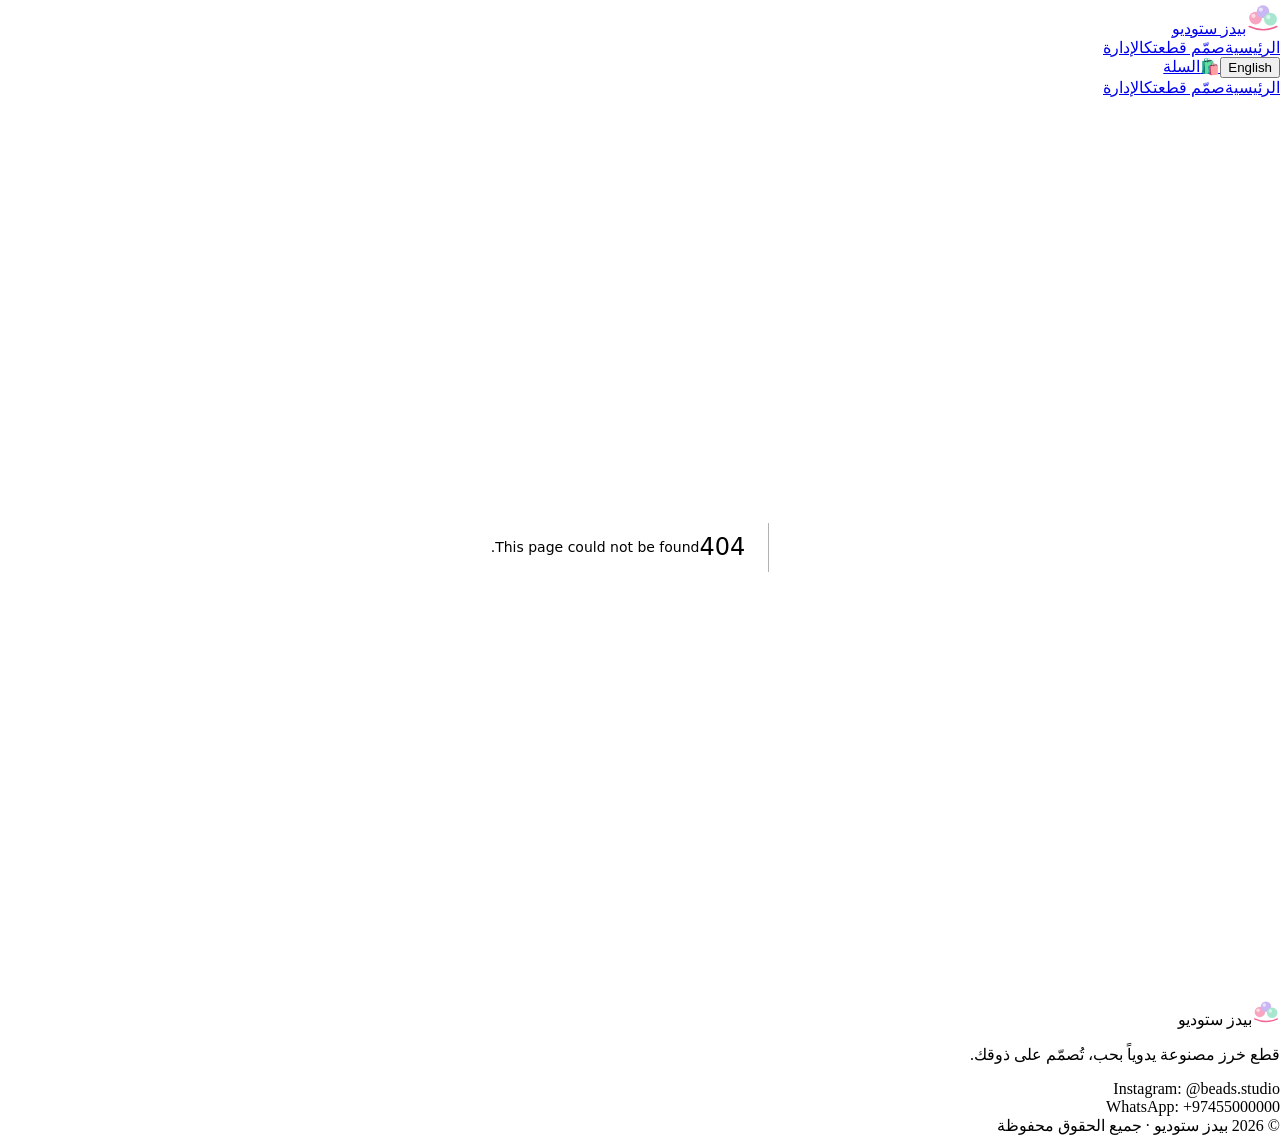
==== 404/index.html @ 88b54ea6 "Demo build 2026-09-20" ====
<!DOCTYPE html><html lang="ar" dir="rtl" class="cairo_b535d4c3-module__W_Rymq__variable nunito_2c63e403-module__JGQZ3W__variable h-full antialiased"><head><meta charSet="utf-8"/><meta name="viewport" content="width=device-width, initial-scale=1"/><link rel="stylesheet" href="/beads-demo/_next/static/chunks/0k03ow-8j-v8b.css" data-precedence="next"/><link rel="preload" as="script" fetchPriority="low" href="/beads-demo/_next/static/chunks/310vm2bl3xxpt.js"/><script src="/beads-demo/_next/static/chunks/19mx3mg6lkumu.js" async=""></script><script src="/beads-demo/_next/static/chunks/27t_qfc-3_lzs.js" async=""></script><script src="/beads-demo/_next/static/chunks/1hezn1ekq6neb.js" async=""></script><script src="/beads-demo/_next/static/chunks/turbopack-12k1z1zumoddk.js" async=""></script><script src="/beads-demo/_next/static/chunks/3fntmmi971322.js" async=""></script><script src="/beads-demo/_next/static/chunks/045bcnc6jk7ru.js" async=""></script><meta name="robots" content="noindex"/><title>Beads Studio — صمّم قطعتك خرزة خرزة</title><meta name="description" content="قطع خرز مصنوعة يدوياً: قلم، ميدالية، مرآة — تصمّمها بنفسك وتطلبها."/><link rel="icon" href="/beads-demo/favicon.ico?favicon.2vob68tjqpejf.ico" sizes="256x256" type="image/x-icon"/><meta name="next-size-adjust" content=""/><title>404: This page could not be found.</title><script src="/beads-demo/_next/static/chunks/0cz1d0mv5g_q7.js" noModule=""></script></head><body class="min-h-full flex flex-col bg-dots"><div hidden=""><!--$--><!--/$--></div><header class="sticky top-0 z-40 backdrop-blur bg-bg/80 border-b border-line"><div class="max-w-6xl mx-auto px-4 sm:px-6 h-16 flex items-center justify-between gap-3"><a class="flex items-center gap-2 group" href="/beads-demo/"><span class="group-hover:rotate-6 transition-transform"><svg viewBox="0 0 64 64" width="34" height="34" aria-hidden="true"><circle cx="18" cy="34" r="12" fill="#F8A5C2"></circle><circle cx="32" cy="22" r="12" fill="#C9B6F2"></circle><circle cx="46" cy="36" r="12" fill="#A8E6CF"></circle><circle cx="14" cy="30" r="4" fill="#fff" fill-opacity="0.6"></circle><circle cx="28" cy="18" r="4" fill="#fff" fill-opacity="0.6"></circle><circle cx="42" cy="32" r="4" fill="#fff" fill-opacity="0.6"></circle><path d="M6 50 Q32 62 58 50" stroke="#F06292" stroke-width="3" fill="none" stroke-linecap="round"></path></svg></span><span class="font-extrabold text-lg leading-tight">بيدز ستوديو</span></a><nav class="hidden sm:flex items-center gap-1"><a class="btn btn-sm btn-ghost" href="/beads-demo/">الرئيسية</a><a class="btn btn-sm btn-ghost" href="/beads-demo/design/">صمّم قطعتك</a><a class="btn btn-sm btn-ghost" href="/beads-demo/admin/">الإدارة</a></nav><div class="flex items-center gap-2"><button type="button" class="btn btn-sm btn-secondary" aria-label="language">English</button><a class="btn btn-sm btn-primary relative" aria-label="السلة" href="/beads-demo/cart/"><span aria-hidden="true">🛍️</span><span class="hidden sm:inline">السلة</span></a></div></div><nav class="sm:hidden flex items-center justify-around border-t border-line px-2 py-1"><a class="btn btn-sm btn-ghost" href="/beads-demo/">الرئيسية</a><a class="btn btn-sm btn-ghost" href="/beads-demo/design/">صمّم قطعتك</a><a class="btn btn-sm btn-ghost" href="/beads-demo/admin/">الإدارة</a></nav></header><main class="flex-1"><div style="font-family:system-ui,&quot;Segoe UI&quot;,Roboto,Helvetica,Arial,sans-serif,&quot;Apple Color Emoji&quot;,&quot;Segoe UI Emoji&quot;;height:100vh;text-align:center;display:flex;flex-direction:column;align-items:center;justify-content:center"><div><style>body{color:#000;background:#fff;margin:0}.next-error-h1{border-right:1px solid rgba(0,0,0,.3)}@media (prefers-color-scheme:dark){body{color:#fff;background:#000}.next-error-h1{border-right:1px solid rgba(255,255,255,.3)}}</style><h1 class="next-error-h1" style="display:inline-block;margin:0 20px 0 0;padding:0 23px 0 0;font-size:24px;font-weight:500;vertical-align:top;line-height:49px">404</h1><div style="display:inline-block"><h2 style="font-size:14px;font-weight:400;line-height:49px;margin:0">This page could not be found.</h2></div></div></div><!--$--><!--/$--></main><footer class="mt-16 border-t border-line bg-surface"><div class="max-w-6xl mx-auto px-4 sm:px-6 py-10 grid gap-6 sm:grid-cols-3 items-start"><div class="sm:col-span-2"><div class="flex items-center gap-2"><svg viewBox="0 0 64 64" width="28" height="28" aria-hidden="true"><circle cx="18" cy="34" r="12" fill="#F8A5C2"></circle><circle cx="32" cy="22" r="12" fill="#C9B6F2"></circle><circle cx="46" cy="36" r="12" fill="#A8E6CF"></circle><circle cx="14" cy="30" r="4" fill="#fff" fill-opacity="0.6"></circle><circle cx="28" cy="18" r="4" fill="#fff" fill-opacity="0.6"></circle><circle cx="42" cy="32" r="4" fill="#fff" fill-opacity="0.6"></circle><path d="M6 50 Q32 62 58 50" stroke="#F06292" stroke-width="3" fill="none" stroke-linecap="round"></path></svg><span class="font-extrabold">بيدز ستوديو</span></div><p class="mt-2 text-ink-soft max-w-md">قطع خرز مصنوعة يدوياً بحب، تُصمّم على ذوقك.</p></div><div class="text-sm text-ink-soft space-y-1"><div>Instagram: <span class="num font-bold text-ink">@<!-- -->beads.studio</span></div><div>WhatsApp: <span class="num font-bold text-ink">+<!-- -->97455000000</span></div></div></div><div class="text-center text-xs text-ink-soft pb-6">© <span class="num">2026</span> <!-- -->بيدز ستوديو<!-- --> · <!-- -->جميع الحقوق محفوظة</div></footer><script src="/beads-demo/_next/static/chunks/310vm2bl3xxpt.js" id="_R_" async=""></script><script>(self.__next_f=self.__next_f||[]).push([0])</script><script>self.__next_f.push([1,"1:\"$Sreact.fragment\"\n2:I[33499,[\"/beads-demo/_next/static/chunks/3fntmmi971322.js\",\"/beads-demo/_next/static/chunks/045bcnc6jk7ru.js\"],\"LangProvider\"]\n3:I[41447,[\"/beads-demo/_next/static/chunks/3fntmmi971322.js\",\"/beads-demo/_next/static/chunks/045bcnc6jk7ru.js\"],\"StoreProvider\"]\n4:I[23676,[\"/beads-demo/_next/static/chunks/3fntmmi971322.js\",\"/beads-demo/_next/static/chunks/045bcnc6jk7ru.js\"],\"Header\"]\n5:I[39756,[\"/beads-demo/_next/static/chunks/3fntmmi971322.js\",\"/beads-demo/_next/static/chunks/045bcnc6jk7ru.js\"],\"default\"]\n6:I[37457,[\"/beads-demo/_next/static/chunks/3fntmmi971322.js\",\"/beads-demo/_next/static/chunks/045bcnc6jk7ru.js\"],\"default\"]\n7:I[23676,[\"/beads-demo/_next/static/chunks/3fntmmi971322.js\",\"/beads-demo/_next/static/chunks/045bcnc6jk7ru.js\"],\"Footer\"]\n8:I[97367,[\"/beads-demo/_next/static/chunks/3fntmmi971322.js\",\"/beads-demo/_next/static/chunks/045bcnc6jk7ru.js\"],\"OutletBoundary\"]\n9:\"$Sreact.suspense\"\nc:I[97367,[\"/beads-demo/_next/static/chunks/3fntmmi971322.js\",\"/beads-demo/_next/static/chunks/045bcnc6jk7ru.js\"],\"ViewportBoundary\"]\ne:I[97367,[\"/beads-demo/_next/static/chunks/3fntmmi971322.js\",\"/beads-demo/_next/static/chunks/045bcnc6jk7ru.js\"],\"MetadataBoundary\"]\n10:I[68027,[\"/beads-demo/_next/static/chunks/3fntmmi971322.js\",\"/beads-demo/_next/static/chunks/045bcnc6jk7ru.js\"],\"default\",1]\n:HL[\"/beads-demo/_next/static/chunks/0k03ow-8j-v8b.css\",\"style\"]\nb:X\n0:{\"P\":null,\"c\":[\"\",\"_not-found\",\"\"],\"q\":\"\",\"i\":false,\"f\":[[[\"\",{\"children\":[\"/_not-found\",{\"children\":[\"__PAGE__\",{},\"$undefined\",\"$undefined\",4608]},\"$undefined\",\"$undefined\",4608]},\"$undefined\",\"$undefined\",4624],[[\"$\",\"$1\",\"c\",{\"children\":[[[\"$\",\"link\",\"0\",{\"rel\":\"stylesheet\",\"href\":\"/beads-demo/_next/static/chunks/0k03ow-8j-v8b.css\",\"precedence\":\"next\",\"crossOrigin\":\"$undefined\",\"nonce\":\"$undefined\"}],[\"$\",\"script\",\"script-0\",{\"src\":\"/beads-demo/_next/static/chunks/3fntmmi971322.js\",\"async\":true,\"nonce\":\"$undefined\"}],[\"$\",\"script\",\"script-1\",{\"src\":\"/beads-demo/_next/static/chunks/045bcnc6jk7ru.js\",\"async\":true,\"nonce\":\"$undefined\"}]],[\"$\",\"html\",null,{\"lang\":\"ar\",\"dir\":\"rtl\",\"className\":\"cairo_b535d4c3-module__W_Rymq__variable nunito_2c63e403-module__JGQZ3W__variable h-full antialiased\",\"children\":[\"$\",\"body\",null,{\"className\":\"min-h-full flex flex-col bg-dots\",\"children\":[\"$\",\"$L2\",null,{\"children\":[\"$\",\"$L3\",null,{\"children\":[[\"$\",\"$L4\",null,{}],[\"$\",\"main\",null,{\"className\":\"flex-1\",\"children\":[\"$\",\"$L5\",null,{\"parallelRouterKey\":\"children\",\"error\":\"$undefined\",\"errorStyles\":\"$undefined\",\"errorScripts\":\"$undefined\",\"template\":[\"$\",\"$L6\",null,{}],\"templateStyles\":\"$undefined\",\"templateScripts\":\"$undefined\",\"notFound\":[[[\"$\",\"title\",null,{\"children\":\"404: This page could not be found.\"}],[\"$\",\"div\",null,{\"style\":{\"fontFamily\":\"system-ui,\\\"Segoe UI\\\",Roboto,Helvetica,Arial,sans-serif,\\\"Apple Color Emoji\\\",\\\"Segoe UI Emoji\\\"\",\"height\":\"100vh\",\"textAlign\":\"center\",\"display\":\"flex\",\"flexDirection\":\"column\",\"alignItems\":\"center\",\"justifyContent\":\"center\"},\"children\":[\"$\",\"div\",null,{\"children\":[[\"$\",\"style\",null,{\"dangerouslySetInnerHTML\":{\"__html\":\"body{color:#000;background:#fff;margin:0}.next-error-h1{border-right:1px solid rgba(0,0,0,.3)}@media (prefers-color-scheme:dark){body{color:#fff;background:#000}.next-error-h1{border-right:1px solid rgba(255,255,255,.3)}}\"}}],[\"$\",\"h1\",null,{\"className\":\"next-error-h1\",\"style\":{\"display\":\"inline-block\",\"margin\":\"0 20px 0 0\",\"padding\":\"0 23px 0 0\",\"fontSize\":24,\"fontWeight\":500,\"verticalAlign\":\"top\",\"lineHeight\":\"49px\"},\"children\":404}],[\"$\",\"div\",null,{\"style\":{\"display\":\"inline-block\"},\"children\":[\"$\",\"h2\",null,{\"style\":{\"fontSize\":14,\"fontWeight\":400,\"lineHeight\":\"49px\",\"margin\":0},\"children\":\"This page could not be found.\"}]}]]}]}]],[]],\"forbidden\":\"$undefined\",\"unauthorized\":\"$undefined\"}]}],[\"$\",\"$L7\",null,{}]]}]}]}]}]]}],{\"children\":[[\"$\",\"$1\",\"c\",{\"children\":[null,[\"$\",\"$L5\",null,{\"parallelRouterKey\":\"children\",\"error\":\"$undefined\",\"errorStyles\":\"$undefined\",\"errorScripts\":\"$undefined\",\"template\":[\"$\",\"$L6\",null,{}],\"templateStyles\":\"$undefined\",\"templateScripts\":\"$undefined\",\"notFound\":\"$undefined\",\"forbidden\":\"$undefined\",\"unauthorized\":\"$undefined\"}]]}],{\"children\":[[\"$\",\"$1\",\"c\",{\"children\":[[[\"$\",\"title\",null,{\"children\":\"404: This page could not be found.\"}],[\"$\",\"div\",null,{\"style\":\"$0:f:0:1:0:props:children:1:props:children:props:children:props:children:props:children:1:props:children:props:notFound:0:1:props:style\",\"children\":[\"$\",\"div\",null,{\"children\":[[\"$\",\"style\",null,{\"dangerouslySetInnerHTML\":{\"__html\":\"body{color:#000;background:#fff;margin:0}.next-error-h1{border-right:1px solid rgba(0,0,0,.3)}@media (prefers-color-scheme:dark){body{color:#fff;background:#000}.next-error-h1{border-right:1px solid rgba(255,255,255,.3)}}\"}}],[\"$\",\"h1\",null,{\"className\":\"next-error-h1\",\"style\":\"$0:f:0:1:0:props:children:1:props:children:props:children:props:children:props:children:1:props:children:props:notFound:0:1:props:children:props:children:1:props:style\",\"children\":404}],[\"$\",\"div\",null,{\"style\":\"$0:f:0:1:0:props:children:1:props:children:props:children:props:children:props:children:1:props:children:props:notFound:0:1:props:children:props:children:2:props:style\",\"children\":[\"$\",\"h2\",null,{\"style\":\"$0:f:0:1:0:props:children:1:props:children:props:children:props:children:props:children:1:props:children:props:notFound:0:1:props:children:props:children:2:props:children:props:style\",\"children\":\"This page could not be found.\"}]}]]}]}]],null,[\"$\",\"$L8\",null,{\"children\":[\"$\",\"$9\",null,{\"name\":\"Next.MetadataOutlet\",\"children\":\"$@a\"}]}]]}],{},null,false,null]},null,false,\"$b\"]},null,false,null],[\"$\",\"$1\",\"h\",{\"children\":[[\"$\",\"meta\",null,{\"name\":\"robots\",\"content\":\"noindex\"}],[\"$\",\"$Lc\",null,{\"children\":\"$Ld\"}],[\"$\",\"div\",null,{\"hidden\":true,\"children\":[\"$\",\"$Le\",null,{\"children\":[\"$\",\"$9\",null,{\"name\":\"Next.Metadata\",\"children\":\"$Lf\"}]}]}],[\"$\",\"meta\",null,{\"name\":\"next-size-adjust\",\"content\":\"\"}]]}],false]],\"m\":\"$undefined\",\"G\":[\"$10\",[[\"$\",\"link\",\"0\",{\"rel\":\"stylesheet\",\"href\":\"/beads-demo/_next/static/chunks/0k03ow-8j-v8b.css\",\"precedence\":\"next\",\"crossOrigin\":\"$undefined\",\"nonce\":\"$undefined\"}]]],\"S\":true,\"h\":null,\"r\":\"$undefined\",\"s\":\"$undefined\",\"a\":\"$undefined\",\"l\":\"$undefined\",\"p\":\"$undefined\",\"d\":\"$undefined\",\"b\":\"n_n3MdH6EpPowkuiRdaFo\"}\nb:C\nd:[[\"$\",\"meta\",\"0\",{\"charSet\":\"utf-8\"}],[\"$\",\"meta\",\"1\",{\"name\":\"viewport\",\"content\":\"width=device-width, initial-scale=1\"}]]\n11:I[27201,[\"/beads-demo/_next/static/chunks/3fntmmi971322.js\",\"/beads-demo/_next/static/chunks/045bcnc6jk7ru.js\"],\"IconMark\"]\na:null\nf:[[\"$\",\"title\",\"0\",{\"children\":\"Beads Studio — صمّم قطعتك خرزة خرزة\"}],[\"$\",\"meta\",\"1\",{\"name\":\"description\",\"content\":\"قطع خرز مصنوعة يدوياً: قلم، ميدالية، مرآة — تصمّمها بنفسك وتطلبها.\"}],[\"$\",\"link\",\"2\",{\"rel\":\"icon\",\"href\":\"/beads-demo/favicon.ico?favicon.2vob68tjqpejf.ico\",\"sizes\":\"256x256\",\"type\":\"image/x-icon\"}],[\"$\",\"$L11\",\"3\",{}]]\n"])</script></body></html>
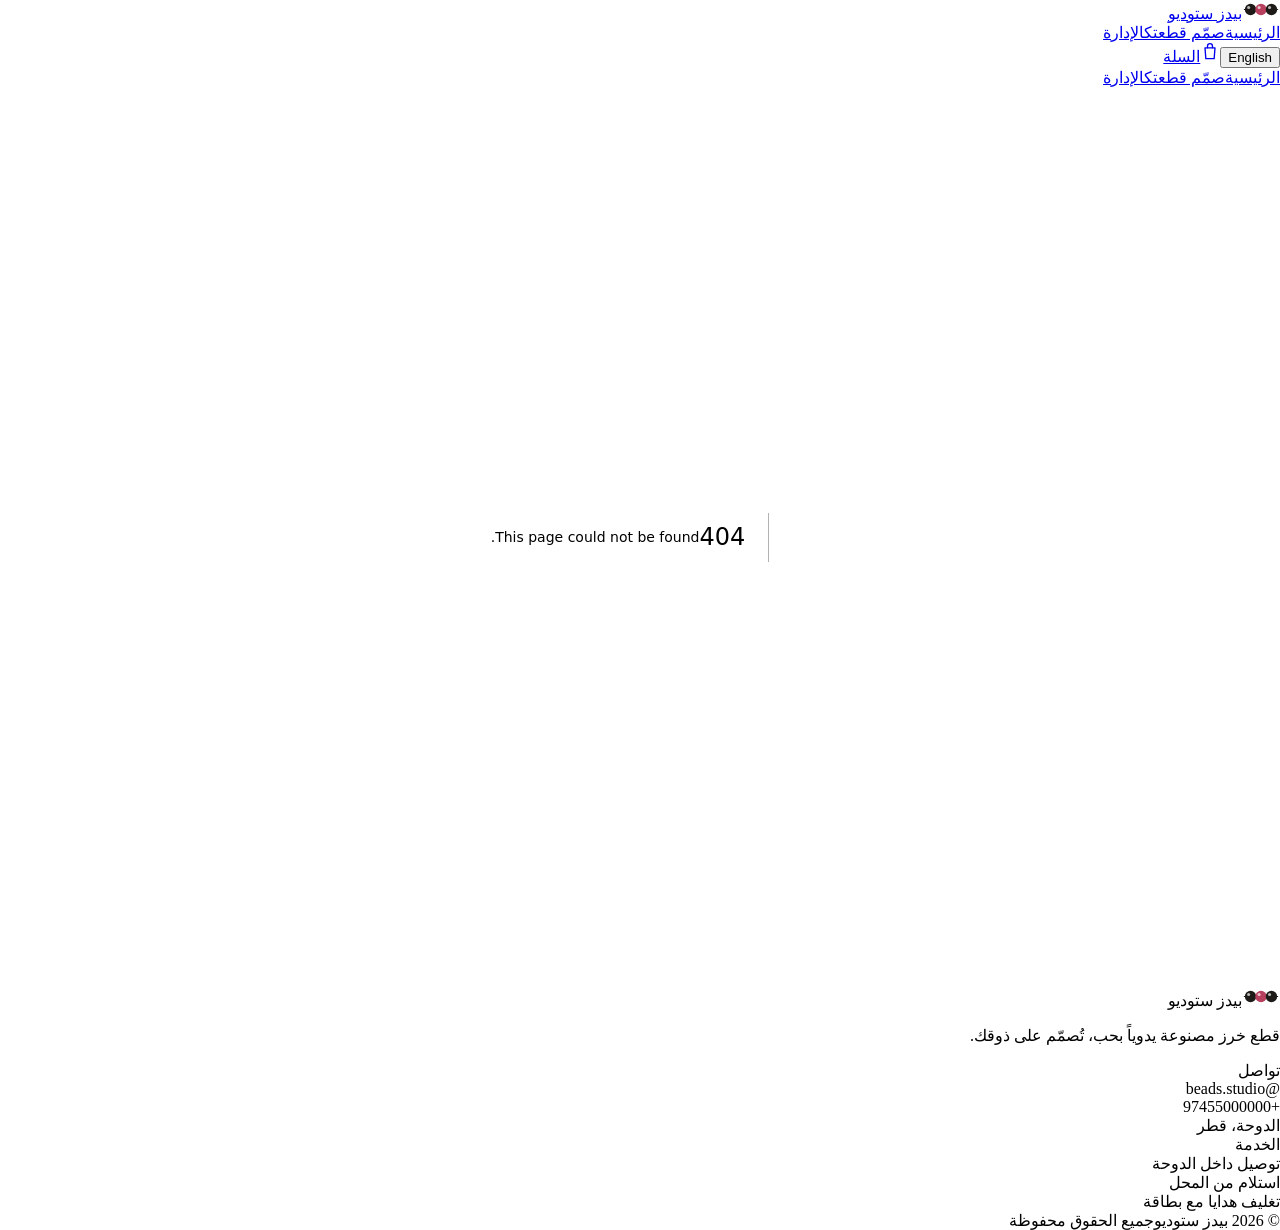
==== commit 074f2f95: "Demo build 2026-09-20T19:35Z — editorial redesign" ====
--- a/404/index.html
+++ b/404/index.html
@@ -1 +1 @@
-<!DOCTYPE html><html lang="ar" dir="rtl" class="cairo_b535d4c3-module__W_Rymq__variable nunito_2c63e403-module__JGQZ3W__variable h-full antialiased"><head><meta charSet="utf-8"/><meta name="viewport" content="width=device-width, initial-scale=1"/><link rel="stylesheet" href="/beads-demo/_next/static/chunks/0k03ow-8j-v8b.css" data-precedence="next"/><link rel="preload" as="script" fetchPriority="low" href="/beads-demo/_next/static/chunks/310vm2bl3xxpt.js"/><script src="/beads-demo/_next/static/chunks/19mx3mg6lkumu.js" async=""></script><script src="/beads-demo/_next/static/chunks/27t_qfc-3_lzs.js" async=""></script><script src="/beads-demo/_next/static/chunks/1hezn1ekq6neb.js" async=""></script><script src="/beads-demo/_next/static/chunks/turbopack-12k1z1zumoddk.js" async=""></script><script src="/beads-demo/_next/static/chunks/3fntmmi971322.js" async=""></script><script src="/beads-demo/_next/static/chunks/045bcnc6jk7ru.js" async=""></script><meta name="robots" content="noindex"/><title>Beads Studio — صمّم قطعتك خرزة خرزة</title><meta name="description" content="قطع خرز مصنوعة يدوياً: قلم، ميدالية، مرآة — تصمّمها بنفسك وتطلبها."/><link rel="icon" href="/beads-demo/favicon.ico?favicon.2vob68tjqpejf.ico" sizes="256x256" type="image/x-icon"/><meta name="next-size-adjust" content=""/><title>404: This page could not be found.</title><script src="/beads-demo/_next/static/chunks/0cz1d0mv5g_q7.js" noModule=""></script></head><body class="min-h-full flex flex-col bg-dots"><div hidden=""><!--$--><!--/$--></div><header class="sticky top-0 z-40 backdrop-blur bg-bg/80 border-b border-line"><div class="max-w-6xl mx-auto px-4 sm:px-6 h-16 flex items-center justify-between gap-3"><a class="flex items-center gap-2 group" href="/beads-demo/"><span class="group-hover:rotate-6 transition-transform"><svg viewBox="0 0 64 64" width="34" height="34" aria-hidden="true"><circle cx="18" cy="34" r="12" fill="#F8A5C2"></circle><circle cx="32" cy="22" r="12" fill="#C9B6F2"></circle><circle cx="46" cy="36" r="12" fill="#A8E6CF"></circle><circle cx="14" cy="30" r="4" fill="#fff" fill-opacity="0.6"></circle><circle cx="28" cy="18" r="4" fill="#fff" fill-opacity="0.6"></circle><circle cx="42" cy="32" r="4" fill="#fff" fill-opacity="0.6"></circle><path d="M6 50 Q32 62 58 50" stroke="#F06292" stroke-width="3" fill="none" stroke-linecap="round"></path></svg></span><span class="font-extrabold text-lg leading-tight">بيدز ستوديو</span></a><nav class="hidden sm:flex items-center gap-1"><a class="btn btn-sm btn-ghost" href="/beads-demo/">الرئيسية</a><a class="btn btn-sm btn-ghost" href="/beads-demo/design/">صمّم قطعتك</a><a class="btn btn-sm btn-ghost" href="/beads-demo/admin/">الإدارة</a></nav><div class="flex items-center gap-2"><button type="button" class="btn btn-sm btn-secondary" aria-label="language">English</button><a class="btn btn-sm btn-primary relative" aria-label="السلة" href="/beads-demo/cart/"><span aria-hidden="true">🛍️</span><span class="hidden sm:inline">السلة</span></a></div></div><nav class="sm:hidden flex items-center justify-around border-t border-line px-2 py-1"><a class="btn btn-sm btn-ghost" href="/beads-demo/">الرئيسية</a><a class="btn btn-sm btn-ghost" href="/beads-demo/design/">صمّم قطعتك</a><a class="btn btn-sm btn-ghost" href="/beads-demo/admin/">الإدارة</a></nav></header><main class="flex-1"><div style="font-family:system-ui,&quot;Segoe UI&quot;,Roboto,Helvetica,Arial,sans-serif,&quot;Apple Color Emoji&quot;,&quot;Segoe UI Emoji&quot;;height:100vh;text-align:center;display:flex;flex-direction:column;align-items:center;justify-content:center"><div><style>body{color:#000;background:#fff;margin:0}.next-error-h1{border-right:1px solid rgba(0,0,0,.3)}@media (prefers-color-scheme:dark){body{color:#fff;background:#000}.next-error-h1{border-right:1px solid rgba(255,255,255,.3)}}</style><h1 class="next-error-h1" style="display:inline-block;margin:0 20px 0 0;padding:0 23px 0 0;font-size:24px;font-weight:500;vertical-align:top;line-height:49px">404</h1><div style="display:inline-block"><h2 style="font-size:14px;font-weight:400;line-height:49px;margin:0">This page could not be found.</h2></div></div></div><!--$--><!--/$--></main><footer class="mt-16 border-t border-line bg-surface"><div class="max-w-6xl mx-auto px-4 sm:px-6 py-10 grid gap-6 sm:grid-cols-3 items-start"><div class="sm:col-span-2"><div class="flex items-center gap-2"><svg viewBox="0 0 64 64" width="28" height="28" aria-hidden="true"><circle cx="18" cy="34" r="12" fill="#F8A5C2"></circle><circle cx="32" cy="22" r="12" fill="#C9B6F2"></circle><circle cx="46" cy="36" r="12" fill="#A8E6CF"></circle><circle cx="14" cy="30" r="4" fill="#fff" fill-opacity="0.6"></circle><circle cx="28" cy="18" r="4" fill="#fff" fill-opacity="0.6"></circle><circle cx="42" cy="32" r="4" fill="#fff" fill-opacity="0.6"></circle><path d="M6 50 Q32 62 58 50" stroke="#F06292" stroke-width="3" fill="none" stroke-linecap="round"></path></svg><span class="font-extrabold">بيدز ستوديو</span></div><p class="mt-2 text-ink-soft max-w-md">قطع خرز مصنوعة يدوياً بحب، تُصمّم على ذوقك.</p></div><div class="text-sm text-ink-soft space-y-1"><div>Instagram: <span class="num font-bold text-ink">@<!-- -->beads.studio</span></div><div>WhatsApp: <span class="num font-bold text-ink">+<!-- -->97455000000</span></div></div></div><div class="text-center text-xs text-ink-soft pb-6">© <span class="num">2026</span> <!-- -->بيدز ستوديو<!-- --> · <!-- -->جميع الحقوق محفوظة</div></footer><script src="/beads-demo/_next/static/chunks/310vm2bl3xxpt.js" id="_R_" async=""></script><script>(self.__next_f=self.__next_f||[]).push([0])</script><script>self.__next_f.push([1,"1:\"$Sreact.fragment\"\n2:I[33499,[\"/beads-demo/_next/static/chunks/3fntmmi971322.js\",\"/beads-demo/_next/static/chunks/045bcnc6jk7ru.js\"],\"LangProvider\"]\n3:I[41447,[\"/beads-demo/_next/static/chunks/3fntmmi971322.js\",\"/beads-demo/_next/static/chunks/045bcnc6jk7ru.js\"],\"StoreProvider\"]\n4:I[23676,[\"/beads-demo/_next/static/chunks/3fntmmi971322.js\",\"/beads-demo/_next/static/chunks/045bcnc6jk7ru.js\"],\"Header\"]\n5:I[39756,[\"/beads-demo/_next/static/chunks/3fntmmi971322.js\",\"/beads-demo/_next/static/chunks/045bcnc6jk7ru.js\"],\"default\"]\n6:I[37457,[\"/beads-demo/_next/static/chunks/3fntmmi971322.js\",\"/beads-demo/_next/static/chunks/045bcnc6jk7ru.js\"],\"default\"]\n7:I[23676,[\"/beads-demo/_next/static/chunks/3fntmmi971322.js\",\"/beads-demo/_next/static/chunks/045bcnc6jk7ru.js\"],\"Footer\"]\n8:I[97367,[\"/beads-demo/_next/static/chunks/3fntmmi971322.js\",\"/beads-demo/_next/static/chunks/045bcnc6jk7ru.js\"],\"OutletBoundary\"]\n9:\"$Sreact.suspense\"\nc:I[97367,[\"/beads-demo/_next/static/chunks/3fntmmi971322.js\",\"/beads-demo/_next/static/chunks/045bcnc6jk7ru.js\"],\"ViewportBoundary\"]\ne:I[97367,[\"/beads-demo/_next/static/chunks/3fntmmi971322.js\",\"/beads-demo/_next/static/chunks/045bcnc6jk7ru.js\"],\"MetadataBoundary\"]\n10:I[68027,[\"/beads-demo/_next/static/chunks/3fntmmi971322.js\",\"/beads-demo/_next/static/chunks/045bcnc6jk7ru.js\"],\"default\",1]\n:HL[\"/beads-demo/_next/static/chunks/0k03ow-8j-v8b.css\",\"style\"]\nb:X\n0:{\"P\":null,\"c\":[\"\",\"_not-found\",\"\"],\"q\":\"\",\"i\":false,\"f\":[[[\"\",{\"children\":[\"/_not-found\",{\"children\":[\"__PAGE__\",{},\"$undefined\",\"$undefined\",4608]},\"$undefined\",\"$undefined\",4608]},\"$undefined\",\"$undefined\",4624],[[\"$\",\"$1\",\"c\",{\"children\":[[[\"$\",\"link\",\"0\",{\"rel\":\"stylesheet\",\"href\":\"/beads-demo/_next/static/chunks/0k03ow-8j-v8b.css\",\"precedence\":\"next\",\"crossOrigin\":\"$undefined\",\"nonce\":\"$undefined\"}],[\"$\",\"script\",\"script-0\",{\"src\":\"/beads-demo/_next/static/chunks/3fntmmi971322.js\",\"async\":true,\"nonce\":\"$undefined\"}],[\"$\",\"script\",\"script-1\",{\"src\":\"/beads-demo/_next/static/chunks/045bcnc6jk7ru.js\",\"async\":true,\"nonce\":\"$undefined\"}]],[\"$\",\"html\",null,{\"lang\":\"ar\",\"dir\":\"rtl\",\"className\":\"cairo_b535d4c3-module__W_Rymq__variable nunito_2c63e403-module__JGQZ3W__variable h-full antialiased\",\"children\":[\"$\",\"body\",null,{\"className\":\"min-h-full flex flex-col bg-dots\",\"children\":[\"$\",\"$L2\",null,{\"children\":[\"$\",\"$L3\",null,{\"children\":[[\"$\",\"$L4\",null,{}],[\"$\",\"main\",null,{\"className\":\"flex-1\",\"children\":[\"$\",\"$L5\",null,{\"parallelRouterKey\":\"children\",\"error\":\"$undefined\",\"errorStyles\":\"$undefined\",\"errorScripts\":\"$undefined\",\"template\":[\"$\",\"$L6\",null,{}],\"templateStyles\":\"$undefined\",\"templateScripts\":\"$undefined\",\"notFound\":[[[\"$\",\"title\",null,{\"children\":\"404: This page could not be found.\"}],[\"$\",\"div\",null,{\"style\":{\"fontFamily\":\"system-ui,\\\"Segoe UI\\\",Roboto,Helvetica,Arial,sans-serif,\\\"Apple Color Emoji\\\",\\\"Segoe UI Emoji\\\"\",\"height\":\"100vh\",\"textAlign\":\"center\",\"display\":\"flex\",\"flexDirection\":\"column\",\"alignItems\":\"center\",\"justifyContent\":\"center\"},\"children\":[\"$\",\"div\",null,{\"children\":[[\"$\",\"style\",null,{\"dangerouslySetInnerHTML\":{\"__html\":\"body{color:#000;background:#fff;margin:0}.next-error-h1{border-right:1px solid rgba(0,0,0,.3)}@media (prefers-color-scheme:dark){body{color:#fff;background:#000}.next-error-h1{border-right:1px solid rgba(255,255,255,.3)}}\"}}],[\"$\",\"h1\",null,{\"className\":\"next-error-h1\",\"style\":{\"display\":\"inline-block\",\"margin\":\"0 20px 0 0\",\"padding\":\"0 23px 0 0\",\"fontSize\":24,\"fontWeight\":500,\"verticalAlign\":\"top\",\"lineHeight\":\"49px\"},\"children\":404}],[\"$\",\"div\",null,{\"style\":{\"display\":\"inline-block\"},\"children\":[\"$\",\"h2\",null,{\"style\":{\"fontSize\":14,\"fontWeight\":400,\"lineHeight\":\"49px\",\"margin\":0},\"children\":\"This page could not be found.\"}]}]]}]}]],[]],\"forbidden\":\"$undefined\",\"unauthorized\":\"$undefined\"}]}],[\"$\",\"$L7\",null,{}]]}]}]}]}]]}],{\"children\":[[\"$\",\"$1\",\"c\",{\"children\":[null,[\"$\",\"$L5\",null,{\"parallelRouterKey\":\"children\",\"error\":\"$undefined\",\"errorStyles\":\"$undefined\",\"errorScripts\":\"$undefined\",\"template\":[\"$\",\"$L6\",null,{}],\"templateStyles\":\"$undefined\",\"templateScripts\":\"$undefined\",\"notFound\":\"$undefined\",\"forbidden\":\"$undefined\",\"unauthorized\":\"$undefined\"}]]}],{\"children\":[[\"$\",\"$1\",\"c\",{\"children\":[[[\"$\",\"title\",null,{\"children\":\"404: This page could not be found.\"}],[\"$\",\"div\",null,{\"style\":\"$0:f:0:1:0:props:children:1:props:children:props:children:props:children:props:children:1:props:children:props:notFound:0:1:props:style\",\"children\":[\"$\",\"div\",null,{\"children\":[[\"$\",\"style\",null,{\"dangerouslySetInnerHTML\":{\"__html\":\"body{color:#000;background:#fff;margin:0}.next-error-h1{border-right:1px solid rgba(0,0,0,.3)}@media (prefers-color-scheme:dark){body{color:#fff;background:#000}.next-error-h1{border-right:1px solid rgba(255,255,255,.3)}}\"}}],[\"$\",\"h1\",null,{\"className\":\"next-error-h1\",\"style\":\"$0:f:0:1:0:props:children:1:props:children:props:children:props:children:props:children:1:props:children:props:notFound:0:1:props:children:props:children:1:props:style\",\"children\":404}],[\"$\",\"div\",null,{\"style\":\"$0:f:0:1:0:props:children:1:props:children:props:children:props:children:props:children:1:props:children:props:notFound:0:1:props:children:props:children:2:props:style\",\"children\":[\"$\",\"h2\",null,{\"style\":\"$0:f:0:1:0:props:children:1:props:children:props:children:props:children:props:children:1:props:children:props:notFound:0:1:props:children:props:children:2:props:children:props:style\",\"children\":\"This page could not be found.\"}]}]]}]}]],null,[\"$\",\"$L8\",null,{\"children\":[\"$\",\"$9\",null,{\"name\":\"Next.MetadataOutlet\",\"children\":\"$@a\"}]}]]}],{},null,false,null]},null,false,\"$b\"]},null,false,null],[\"$\",\"$1\",\"h\",{\"children\":[[\"$\",\"meta\",null,{\"name\":\"robots\",\"content\":\"noindex\"}],[\"$\",\"$Lc\",null,{\"children\":\"$Ld\"}],[\"$\",\"div\",null,{\"hidden\":true,\"children\":[\"$\",\"$Le\",null,{\"children\":[\"$\",\"$9\",null,{\"name\":\"Next.Metadata\",\"children\":\"$Lf\"}]}]}],[\"$\",\"meta\",null,{\"name\":\"next-size-adjust\",\"content\":\"\"}]]}],false]],\"m\":\"$undefined\",\"G\":[\"$10\",[[\"$\",\"link\",\"0\",{\"rel\":\"stylesheet\",\"href\":\"/beads-demo/_next/static/chunks/0k03ow-8j-v8b.css\",\"precedence\":\"next\",\"crossOrigin\":\"$undefined\",\"nonce\":\"$undefined\"}]]],\"S\":true,\"h\":null,\"r\":\"$undefined\",\"s\":\"$undefined\",\"a\":\"$undefined\",\"l\":\"$undefined\",\"p\":\"$undefined\",\"d\":\"$undefined\",\"b\":\"n_n3MdH6EpPowkuiRdaFo\"}\nb:C\nd:[[\"$\",\"meta\",\"0\",{\"charSet\":\"utf-8\"}],[\"$\",\"meta\",\"1\",{\"name\":\"viewport\",\"content\":\"width=device-width, initial-scale=1\"}]]\n11:I[27201,[\"/beads-demo/_next/static/chunks/3fntmmi971322.js\",\"/beads-demo/_next/static/chunks/045bcnc6jk7ru.js\"],\"IconMark\"]\na:null\nf:[[\"$\",\"title\",\"0\",{\"children\":\"Beads Studio — صمّم قطعتك خرزة خرزة\"}],[\"$\",\"meta\",\"1\",{\"name\":\"description\",\"content\":\"قطع خرز مصنوعة يدوياً: قلم، ميدالية، مرآة — تصمّمها بنفسك وتطلبها.\"}],[\"$\",\"link\",\"2\",{\"rel\":\"icon\",\"href\":\"/beads-demo/favicon.ico?favicon.2vob68tjqpejf.ico\",\"sizes\":\"256x256\",\"type\":\"image/x-icon\"}],[\"$\",\"$L11\",\"3\",{}]]\n"])</script></body></html>+<!DOCTYPE html><html lang="ar" dir="rtl" class="readex_pro_12e3bbf0-module__MMaKCq__variable inter_ce929fb-module__qqrwVG__variable fraunces_4c467b8f-module__lTXzyW__variable h-full"><head><meta charSet="utf-8"/><meta name="viewport" content="width=device-width, initial-scale=1"/><link rel="stylesheet" href="/beads-demo/_next/static/chunks/1fkt9hep48w2_.css" data-precedence="next"/><link rel="preload" as="script" fetchPriority="low" href="/beads-demo/_next/static/chunks/310vm2bl3xxpt.js"/><script src="/beads-demo/_next/static/chunks/19mx3mg6lkumu.js" async=""></script><script src="/beads-demo/_next/static/chunks/27t_qfc-3_lzs.js" async=""></script><script src="/beads-demo/_next/static/chunks/1hezn1ekq6neb.js" async=""></script><script src="/beads-demo/_next/static/chunks/turbopack-12k1z1zumoddk.js" async=""></script><script src="/beads-demo/_next/static/chunks/3fntmmi971322.js" async=""></script><script src="/beads-demo/_next/static/chunks/3l-cf-hbwlbww.js" async=""></script><meta name="robots" content="noindex"/><title>Beads Studio — قطع خرز مصمّمة على ذوقك</title><meta name="description" content="أقلام وميداليات ومرايا بالخرز، تصمّمها بنفسك خرزة خرزة وتطلبها. صناعة يدوية في الدوحة."/><link rel="icon" href="/beads-demo/favicon.ico?favicon.2vob68tjqpejf.ico" sizes="256x256" type="image/x-icon"/><meta name="next-size-adjust" content=""/><title>404: This page could not be found.</title><script src="/beads-demo/_next/static/chunks/0cz1d0mv5g_q7.js" noModule=""></script></head><body class="min-h-full flex flex-col"><div hidden=""><!--$--><!--/$--></div><header class="sticky top-0 z-40 bg-bg/90 backdrop-blur border-b border-line"><div class="max-w-6xl mx-auto px-5 sm:px-8 h-16 flex items-center justify-between gap-4"><a aria-label="home" href="/beads-demo/"><span class="inline-flex items-center gap-2.5"><svg viewBox="0 0 40 20" width="38" height="19" aria-hidden="true"><line x1="2" y1="10" x2="38" y2="10" stroke="#1e1a17" stroke-width="1.2"></line><circle cx="9" cy="10" r="6" fill="#1e1a17"></circle><circle cx="20" cy="10" r="6" fill="#b8405e"></circle><circle cx="31" cy="10" r="6" fill="#1e1a17"></circle><circle cx="7" cy="8" r="1.6" fill="#fff" fill-opacity="0.7"></circle><circle cx="18" cy="8" r="1.6" fill="#fff" fill-opacity="0.7"></circle><circle cx="29" cy="8" r="1.6" fill="#fff" fill-opacity="0.7"></circle></svg><span class="display text-xl ">بيدز ستوديو</span></span></a><nav class="hidden sm:flex items-center gap-7 text-sm font-medium"><a class="pb-1 border-b border-transparent text-ink-soft hover:text-ink" href="/beads-demo/">الرئيسية</a><a class="pb-1 border-b border-transparent text-ink-soft hover:text-ink" href="/beads-demo/design/">صمّم قطعتك</a><a class="pb-1 border-b border-transparent text-ink-soft hover:text-ink" href="/beads-demo/admin/">الإدارة</a></nav><div class="flex items-center gap-4 text-sm font-medium"><button type="button" class="text-ink-soft hover:text-ink">English</button><a class="inline-flex items-center gap-2 text-ink hover:text-accent" aria-label="السلة" href="/beads-demo/cart/"><svg width="20" height="20" viewBox="0 0 24 24" fill="none" stroke="currentColor" stroke-width="1.6" stroke-linecap="round" stroke-linejoin="round" aria-hidden="true"><path d="M6 7h12l-1 13H7L6 7z"></path><path d="M9 7V5a3 3 0 0 1 6 0v2"></path></svg><span class="hidden sm:inline">السلة</span></a></div></div><nav class="sm:hidden flex items-center gap-6 px-5 h-11 border-t border-line text-sm font-medium overflow-x-auto"><a class="whitespace-nowrap pb-0.5 border-b border-transparent text-ink-soft" href="/beads-demo/">الرئيسية</a><a class="whitespace-nowrap pb-0.5 border-b border-transparent text-ink-soft" href="/beads-demo/design/">صمّم قطعتك</a><a class="whitespace-nowrap pb-0.5 border-b border-transparent text-ink-soft" href="/beads-demo/admin/">الإدارة</a></nav></header><main class="flex-1"><div style="font-family:system-ui,&quot;Segoe UI&quot;,Roboto,Helvetica,Arial,sans-serif,&quot;Apple Color Emoji&quot;,&quot;Segoe UI Emoji&quot;;height:100vh;text-align:center;display:flex;flex-direction:column;align-items:center;justify-content:center"><div><style>body{color:#000;background:#fff;margin:0}.next-error-h1{border-right:1px solid rgba(0,0,0,.3)}@media (prefers-color-scheme:dark){body{color:#fff;background:#000}.next-error-h1{border-right:1px solid rgba(255,255,255,.3)}}</style><h1 class="next-error-h1" style="display:inline-block;margin:0 20px 0 0;padding:0 23px 0 0;font-size:24px;font-weight:500;vertical-align:top;line-height:49px">404</h1><div style="display:inline-block"><h2 style="font-size:14px;font-weight:400;line-height:49px;margin:0">This page could not be found.</h2></div></div></div><!--$--><!--/$--></main><footer class="mt-24 border-t border-line"><div class="max-w-6xl mx-auto px-5 sm:px-8 py-12 grid gap-8 sm:grid-cols-[1.4fr_1fr_1fr]"><div><span class="inline-flex items-center gap-2.5"><svg viewBox="0 0 40 20" width="38" height="19" aria-hidden="true"><line x1="2" y1="10" x2="38" y2="10" stroke="#1e1a17" stroke-width="1.2"></line><circle cx="9" cy="10" r="6" fill="#1e1a17"></circle><circle cx="20" cy="10" r="6" fill="#b8405e"></circle><circle cx="31" cy="10" r="6" fill="#1e1a17"></circle><circle cx="7" cy="8" r="1.6" fill="#fff" fill-opacity="0.7"></circle><circle cx="18" cy="8" r="1.6" fill="#fff" fill-opacity="0.7"></circle><circle cx="29" cy="8" r="1.6" fill="#fff" fill-opacity="0.7"></circle></svg><span class="display text-xl ">بيدز ستوديو</span></span><p class="mt-3 text-ink-soft max-w-sm text-sm leading-relaxed">قطع خرز مصنوعة يدوياً بحب، تُصمّم على ذوقك.</p></div><div class="text-sm"><div class="eyebrow mb-3">تواصل</div><div class="space-y-1.5 text-ink-soft"><div><span class="num text-ink">@<!-- -->beads.studio</span></div><div><span class="num text-ink">+<!-- -->97455000000</span></div><div>الدوحة، قطر</div></div></div><div class="text-sm"><div class="eyebrow mb-3">الخدمة</div><div class="space-y-1.5 text-ink-soft"><div>توصيل داخل الدوحة</div><div>استلام من المحل</div><div>تغليف هدايا مع بطاقة</div></div></div></div><div class="border-t border-line"><div class="max-w-6xl mx-auto px-5 sm:px-8 py-4 text-xs text-ink-faint flex flex-wrap justify-between gap-2"><span>© <span class="num">2026</span> <!-- -->بيدز ستوديو</span><span>جميع الحقوق محفوظة</span></div></div></footer><script src="/beads-demo/_next/static/chunks/310vm2bl3xxpt.js" id="_R_" async=""></script><script>(self.__next_f=self.__next_f||[]).push([0])</script><script>self.__next_f.push([1,"1:\"$Sreact.fragment\"\n2:I[33499,[\"/beads-demo/_next/static/chunks/3fntmmi971322.js\",\"/beads-demo/_next/static/chunks/3l-cf-hbwlbww.js\"],\"LangProvider\"]\n3:I[41447,[\"/beads-demo/_next/static/chunks/3fntmmi971322.js\",\"/beads-demo/_next/static/chunks/3l-cf-hbwlbww.js\"],\"StoreProvider\"]\n4:I[23676,[\"/beads-demo/_next/static/chunks/3fntmmi971322.js\",\"/beads-demo/_next/static/chunks/3l-cf-hbwlbww.js\"],\"Header\"]\n5:I[39756,[\"/beads-demo/_next/static/chunks/3fntmmi971322.js\",\"/beads-demo/_next/static/chunks/3l-cf-hbwlbww.js\"],\"default\"]\n6:I[37457,[\"/beads-demo/_next/static/chunks/3fntmmi971322.js\",\"/beads-demo/_next/static/chunks/3l-cf-hbwlbww.js\"],\"default\"]\n7:I[23676,[\"/beads-demo/_next/static/chunks/3fntmmi971322.js\",\"/beads-demo/_next/static/chunks/3l-cf-hbwlbww.js\"],\"Footer\"]\n8:I[97367,[\"/beads-demo/_next/static/chunks/3fntmmi971322.js\",\"/beads-demo/_next/static/chunks/3l-cf-hbwlbww.js\"],\"OutletBoundary\"]\n9:\"$Sreact.suspense\"\nc:I[97367,[\"/beads-demo/_next/static/chunks/3fntmmi971322.js\",\"/beads-demo/_next/static/chunks/3l-cf-hbwlbww.js\"],\"ViewportBoundary\"]\ne:I[97367,[\"/beads-demo/_next/static/chunks/3fntmmi971322.js\",\"/beads-demo/_next/static/chunks/3l-cf-hbwlbww.js\"],\"MetadataBoundary\"]\n10:I[68027,[\"/beads-demo/_next/static/chunks/3fntmmi971322.js\",\"/beads-demo/_next/static/chunks/3l-cf-hbwlbww.js\"],\"default\",1]\n:HL[\"/beads-demo/_next/static/chunks/1fkt9hep48w2_.css\",\"style\"]\nb:X\n0:{\"P\":null,\"c\":[\"\",\"_not-found\",\"\"],\"q\":\"\",\"i\":false,\"f\":[[[\"\",{\"children\":[\"/_not-found\",{\"children\":[\"__PAGE__\",{},\"$undefined\",\"$undefined\",4608]},\"$undefined\",\"$undefined\",4608]},\"$undefined\",\"$undefined\",4624],[[\"$\",\"$1\",\"c\",{\"children\":[[[\"$\",\"link\",\"0\",{\"rel\":\"stylesheet\",\"href\":\"/beads-demo/_next/static/chunks/1fkt9hep48w2_.css\",\"precedence\":\"next\",\"crossOrigin\":\"$undefined\",\"nonce\":\"$undefined\"}],[\"$\",\"script\",\"script-0\",{\"src\":\"/beads-demo/_next/static/chunks/3fntmmi971322.js\",\"async\":true,\"nonce\":\"$undefined\"}],[\"$\",\"script\",\"script-1\",{\"src\":\"/beads-demo/_next/static/chunks/3l-cf-hbwlbww.js\",\"async\":true,\"nonce\":\"$undefined\"}]],[\"$\",\"html\",null,{\"lang\":\"ar\",\"dir\":\"rtl\",\"className\":\"readex_pro_12e3bbf0-module__MMaKCq__variable inter_ce929fb-module__qqrwVG__variable fraunces_4c467b8f-module__lTXzyW__variable h-full\",\"children\":[\"$\",\"body\",null,{\"className\":\"min-h-full flex flex-col\",\"children\":[\"$\",\"$L2\",null,{\"children\":[\"$\",\"$L3\",null,{\"children\":[[\"$\",\"$L4\",null,{}],[\"$\",\"main\",null,{\"className\":\"flex-1\",\"children\":[\"$\",\"$L5\",null,{\"parallelRouterKey\":\"children\",\"error\":\"$undefined\",\"errorStyles\":\"$undefined\",\"errorScripts\":\"$undefined\",\"template\":[\"$\",\"$L6\",null,{}],\"templateStyles\":\"$undefined\",\"templateScripts\":\"$undefined\",\"notFound\":[[[\"$\",\"title\",null,{\"children\":\"404: This page could not be found.\"}],[\"$\",\"div\",null,{\"style\":{\"fontFamily\":\"system-ui,\\\"Segoe UI\\\",Roboto,Helvetica,Arial,sans-serif,\\\"Apple Color Emoji\\\",\\\"Segoe UI Emoji\\\"\",\"height\":\"100vh\",\"textAlign\":\"center\",\"display\":\"flex\",\"flexDirection\":\"column\",\"alignItems\":\"center\",\"justifyContent\":\"center\"},\"children\":[\"$\",\"div\",null,{\"children\":[[\"$\",\"style\",null,{\"dangerouslySetInnerHTML\":{\"__html\":\"body{color:#000;background:#fff;margin:0}.next-error-h1{border-right:1px solid rgba(0,0,0,.3)}@media (prefers-color-scheme:dark){body{color:#fff;background:#000}.next-error-h1{border-right:1px solid rgba(255,255,255,.3)}}\"}}],[\"$\",\"h1\",null,{\"className\":\"next-error-h1\",\"style\":{\"display\":\"inline-block\",\"margin\":\"0 20px 0 0\",\"padding\":\"0 23px 0 0\",\"fontSize\":24,\"fontWeight\":500,\"verticalAlign\":\"top\",\"lineHeight\":\"49px\"},\"children\":404}],[\"$\",\"div\",null,{\"style\":{\"display\":\"inline-block\"},\"children\":[\"$\",\"h2\",null,{\"style\":{\"fontSize\":14,\"fontWeight\":400,\"lineHeight\":\"49px\",\"margin\":0},\"children\":\"This page could not be found.\"}]}]]}]}]],[]],\"forbidden\":\"$undefined\",\"unauthorized\":\"$undefined\"}]}],[\"$\",\"$L7\",null,{}]]}]}]}]}]]}],{\"children\":[[\"$\",\"$1\",\"c\",{\"children\":[null,[\"$\",\"$L5\",null,{\"parallelRouterKey\":\"children\",\"error\":\"$undefined\",\"errorStyles\":\"$undefined\",\"errorScripts\":\"$undefined\",\"template\":[\"$\",\"$L6\",null,{}],\"templateStyles\":\"$undefined\",\"templateScripts\":\"$undefined\",\"notFound\":\"$undefined\",\"forbidden\":\"$undefined\",\"unauthorized\":\"$undefined\"}]]}],{\"children\":[[\"$\",\"$1\",\"c\",{\"children\":[[[\"$\",\"title\",null,{\"children\":\"404: This page could not be found.\"}],[\"$\",\"div\",null,{\"style\":\"$0:f:0:1:0:props:children:1:props:children:props:children:props:children:props:children:1:props:children:props:notFound:0:1:props:style\",\"children\":[\"$\",\"div\",null,{\"children\":[[\"$\",\"style\",null,{\"dangerouslySetInnerHTML\":{\"__html\":\"body{color:#000;background:#fff;margin:0}.next-error-h1{border-right:1px solid rgba(0,0,0,.3)}@media (prefers-color-scheme:dark){body{color:#fff;background:#000}.next-error-h1{border-right:1px solid rgba(255,255,255,.3)}}\"}}],[\"$\",\"h1\",null,{\"className\":\"next-error-h1\",\"style\":\"$0:f:0:1:0:props:children:1:props:children:props:children:props:children:props:children:1:props:children:props:notFound:0:1:props:children:props:children:1:props:style\",\"children\":404}],[\"$\",\"div\",null,{\"style\":\"$0:f:0:1:0:props:children:1:props:children:props:children:props:children:props:children:1:props:children:props:notFound:0:1:props:children:props:children:2:props:style\",\"children\":[\"$\",\"h2\",null,{\"style\":\"$0:f:0:1:0:props:children:1:props:children:props:children:props:children:props:children:1:props:children:props:notFound:0:1:props:children:props:children:2:props:children:props:style\",\"children\":\"This page could not be found.\"}]}]]}]}]],null,[\"$\",\"$L8\",null,{\"children\":[\"$\",\"$9\",null,{\"name\":\"Next.MetadataOutlet\",\"children\":\"$@a\"}]}]]}],{},null,false,null]},null,false,\"$b\"]},null,false,null],[\"$\",\"$1\",\"h\",{\"children\":[[\"$\",\"meta\",null,{\"name\":\"robots\",\"content\":\"noindex\"}],[\"$\",\"$Lc\",null,{\"children\":\"$Ld\"}],[\"$\",\"div\",null,{\"hidden\":true,\"children\":[\"$\",\"$Le\",null,{\"children\":[\"$\",\"$9\",null,{\"name\":\"Next.Metadata\",\"children\":\"$Lf\"}]}]}],[\"$\",\"meta\",null,{\"name\":\"next-size-adjust\",\"content\":\"\"}]]}],false]],\"m\":\"$undefined\",\"G\":[\"$10\",[[\"$\",\"link\",\"0\",{\"rel\":\"stylesheet\",\"href\":\"/beads-demo/_next/static/chunks/1fkt9hep48w2_.css\",\"precedence\":\"next\",\"crossOrigin\":\"$undefined\",\"nonce\":\"$undefined\"}]]],\"S\":true,\"h\":null,\"r\":\"$undefined\",\"s\":\"$undefined\",\"a\":\"$undefined\",\"l\":\"$undefined\",\"p\":\"$undefined\",\"d\":\"$undefined\",\"b\":\"L-3DbOzEEI_JuxFTyimzV\"}\nb:C\nd:[[\"$\",\"meta\",\"0\",{\"charSet\":\"utf-8\"}],[\"$\",\"meta\",\"1\",{\"name\":\"viewport\",\"content\":\"width=device-width, initial-scale=1\"}]]\n11:I[27201,[\"/beads-demo/_next/static/chunks/3fntmmi971322.js\",\"/beads-demo/_next/static/chunks/3l-cf-hbwlbww.js\"],\"IconMark\"]\na:null\nf:[[\"$\",\"title\",\"0\",{\"children\":\"Beads Studio — قطع خرز مصمّمة على ذوقك\"}],[\"$\",\"meta\",\"1\",{\"name\":\"description\",\"content\":\"أقلام وميداليات ومرايا بالخرز، تصمّمها بنفسك خرزة خرزة وتطلبها. صناعة يدوية في الدوحة.\"}],[\"$\",\"link\",\"2\",{\"rel\":\"icon\",\"href\":\"/beads-demo/favicon.ico?favicon.2vob68tjqpejf.ico\",\"sizes\":\"256x256\",\"type\":\"image/x-icon\"}],[\"$\",\"$L11\",\"3\",{}]]\n"])</script></body></html>
